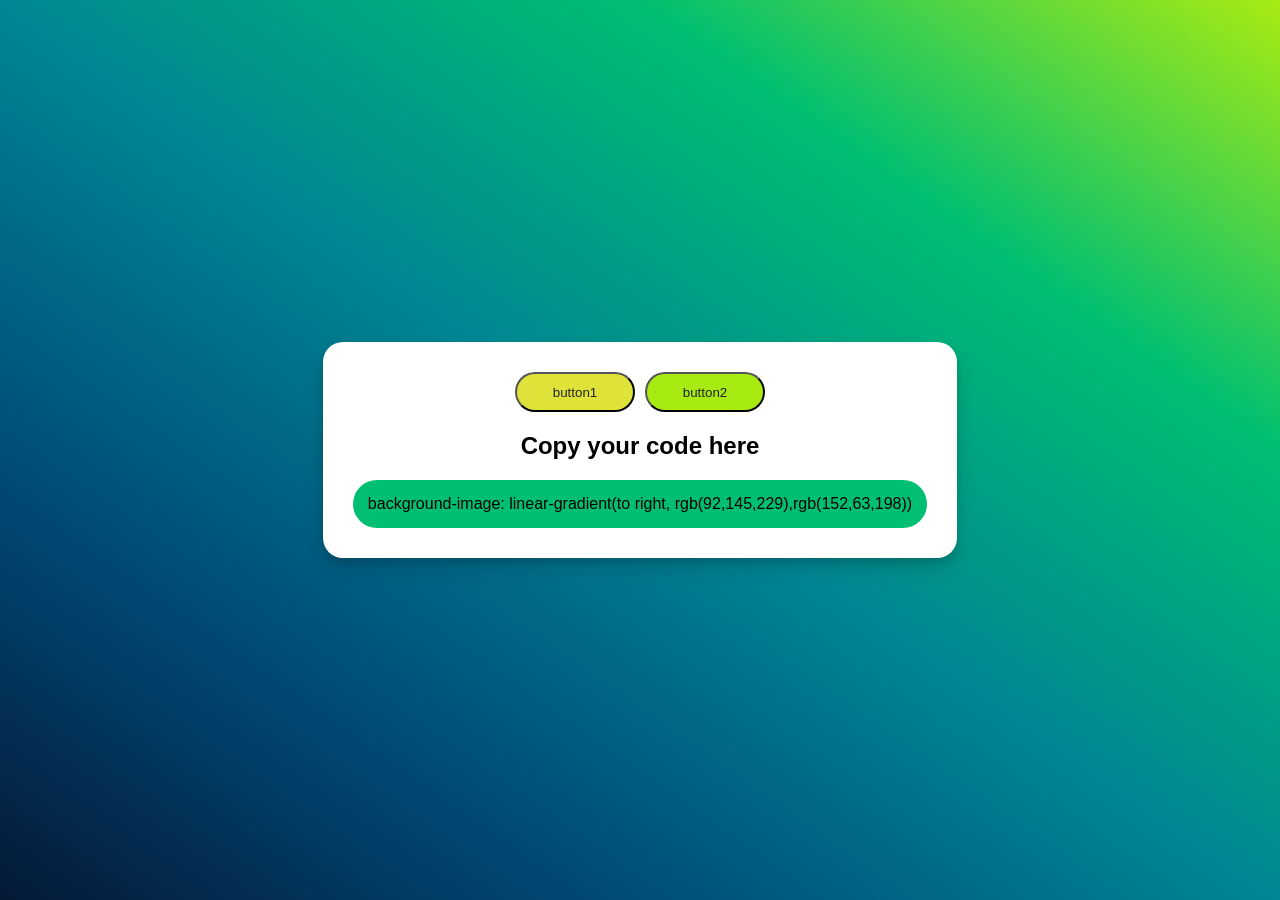
==== index.html @ f94b167c "Rename projectGradient.html to index.html" ====
<!DOCTYPE html>
<html lang="en">
<head>
    <meta charset="UTF-8">
    <meta name="viewport" content="width=device-width, initial-scale=1.0">
    <title>Project Grandient</title>
    <link rel="stylesheet" href="style.css">
</head>
<body>
<section class="hero"> 
    <div class="btn-container">   
    <button id="myButton">button1</button>
    <button id="myButton2">button2</button>
    </div>
    <h2>Copy your code here</h2>
    <div class="copyCode">
        background-image: linear-gradient(to right, rgb(92,145,229),rgb(152,63,198))        
    </div>
</section>   
<script>
    let btn1 = document.getElementById("myButton");
    let btn2 = document.getElementById("myButton2");
    let copyDiv = document.querySelector(".copyCode");

    let rgb1 = "#000";
    let rgb2 = "#000";



    const hexValues = () => {
        let myHexavalues ="0123456789abcdef";
        let colors = "#";
        for (let i = 0; i < 6; i++) {
        colors = colors + myHexavalues[Math.floor(Math.random() * 16)];
        }
        return colors;
    }


    const handleButton1 = () => {
        rgb1 = hexValues();
        btn1.innerText = (rgb1);
        console.log(rgb1);
        document.body.style.backgroundImage = `linear-gradient(to right, ${rgb1},${rgb2})`;
        copyDiv.innerHTML = `background-image: linear-gradient(to right, ${rgb1},${rgb2})`
        
    };

    const handleButton2 = () => {
        rgb2 = hexValues();
        btn2.innerText = (rgb2);
        console.log(rgb2);
        document.body.style.backgroundImage = `linear-gradient(to right, ${rgb1},${rgb2})`;
        copyDiv.innerHTML = `background-image: linear-gradient(to right, ${rgb1},${rgb2})`
        
    };

    btn1.addEventListener('click',handleButton1);
    btn2.addEventListener('click',handleButton2);



</script> 
</body>
</html>
---- style.css ----
body{
    margin: 0;
    padding: 0;
    box-sizing: border-box;
    font-family: Arial, sans-serif;

    display: flex;
    justify-content: center;
    align-items: center;
    height: 100vh;
    gap: 10px;
    background-image: linear-gradient(
        to right top,
        #051937,
        #004d7a,
        #008793,
        #00bf72,
        #a8eb12
    );

}

#myButton{
    height: 40px;
    width: 120px;
    border-radius: 2rem;
    background-color: rgb(223, 226, 56);
    color: rgb(34, 34, 34);
}

#myButton2{
    height: 40px;
    width: 120px;
    border-radius: 2rem;
    background-color: rgb(168, 235, 18);
    color: rgb(34,34,34);
}
.btn-container{
    display: flex;
    justify-content: center;
    gap: 10px;
}
.copyCode{
     display: flex;
    text-align: center;
    background-color: #00bf72;
    border-radius: 2rem;
    margin-top: 20px;
    padding: 15px;
}
.hero {
   background-color: white;
    border-radius: 20px;
    padding: 30px;
    box-shadow:
        0 4px 6px rgba(0,0,0,0.1),
        0 10px 20px rgba(0,0,0,0.15);
    
}
.hero h2{
    text-align: center;
    margin: 20px 0;
}
#myButton,
#myButton2{
    cursor: pointer;
    transition: 0.3s;
}

#myButton:hover,
#myButton2:hover{
    transform: translateY(-3px);
}
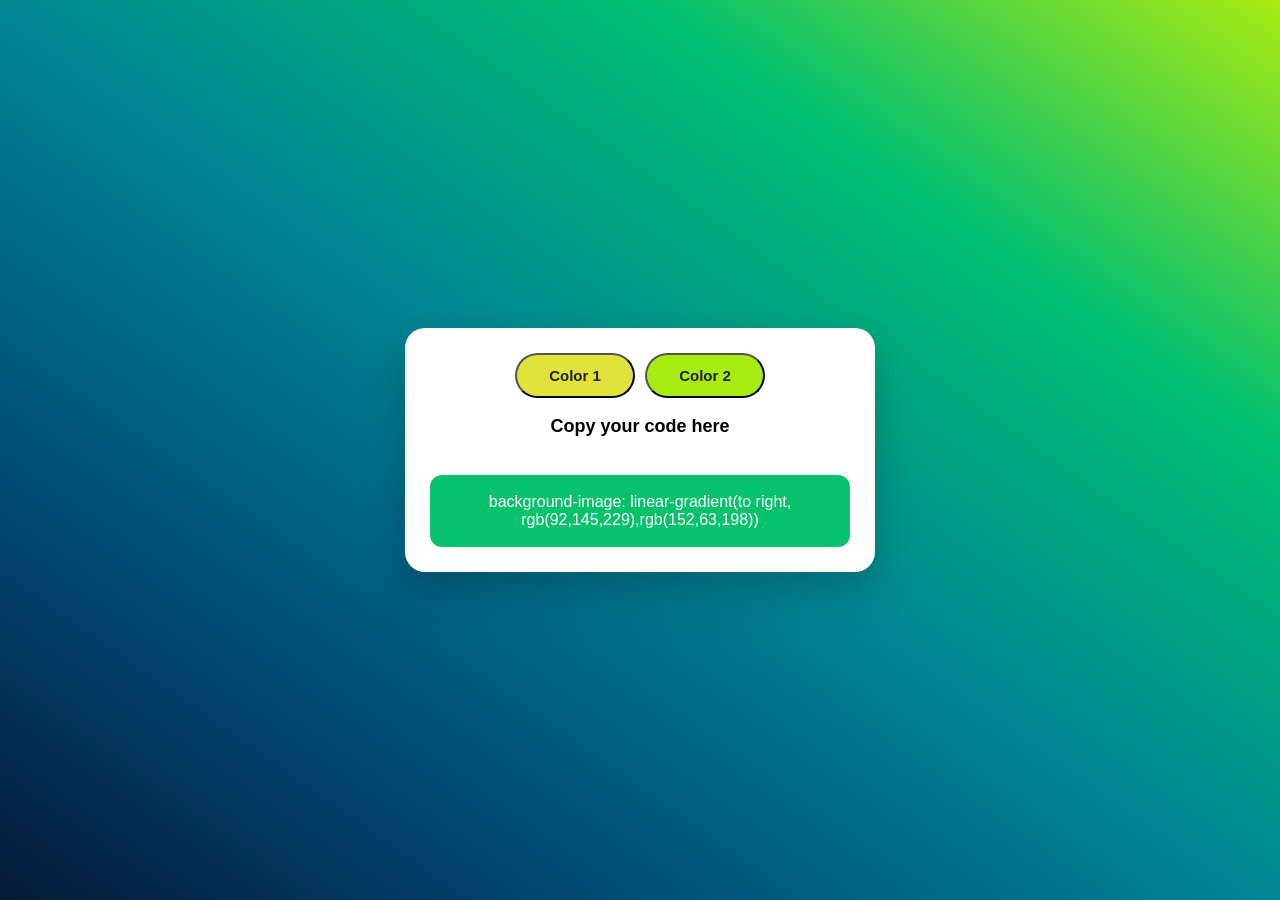
==== commit d013197f: "Add copy to clipboard feature" ====
--- a/index.html
+++ b/index.html
@@ -9,8 +9,8 @@
 <body>
 <section class="hero"> 
     <div class="btn-container">   
-    <button id="myButton">button1</button>
-    <button id="myButton2">button2</button>
+    <button id="myButton">Color 1</button>
+    <button id="myButton2">Color 2</button>
     </div>
     <h2>Copy your code here</h2>
     <div class="copyCode">
@@ -59,6 +59,31 @@
     btn2.addEventListener('click',handleButton2);
 
 
+    btn1.addEventListener('click', handleButton1);
+btn2.addEventListener('click', handleButton2);
+
+
+copyDiv.addEventListener("click", () => {
+
+    const cssCode = copyDiv.innerText;
+
+    navigator.clipboard.writeText(cssCode);
+
+    const originalText = copyDiv.innerHTML;
+
+    copyDiv.innerHTML = "✅ Copied!";
+
+    setTimeout(() => {
+        copyDiv.innerHTML = originalText;
+    }, 1500);
+
+});
+
+
+
+
+
+
 
 </script> 
 </body>
--- a/style.css
+++ b/style.css
@@ -40,34 +40,115 @@
     justify-content: center;
     gap: 10px;
 }
+.hero{
+    width: 90%;
+    max-width: 420px;   /* Was 500px */
+    background: #fff;
+    border-radius: 20px;
+    padding: 25px;      /* Was 30px */
+
+    display: flex;
+    flex-direction: column;
+    align-items: center;
+
+    box-shadow:
+        0 10px 30px rgba(0,0,0,.12),
+        0 25px 50px rgba(0,0,0,.10);
+}
+
 .copyCode{
-     display: flex;
+    width: 100%;
+    box-sizing: border-box;
+    padding: 18px;
+    margin-top: 20px;
+    border-radius: 12px;
+    background: #08c16d;
+    color: white;
     text-align: center;
-    background-color: #00bf72;
-    border-radius: 2rem;
-    margin-top: 20px;
-    padding: 15px;
+    word-break: break-word;
+
+    cursor: pointer;
+    transition: 0.3s ease;
+    user-select: none;
 }
-.hero {
-   background-color: white;
-    border-radius: 20px;
-    padding: 30px;
-    box-shadow:
-        0 4px 6px rgba(0,0,0,0.1),
-        0 10px 20px rgba(0,0,0,0.15);
-    
+
+.copyCode:hover{
+    transform: scale(1.02);
+    background: #06b665;
 }
+
+.copyCode:active{
+    transform: scale(.98);
+}
+
+
 .hero h2{
     text-align: center;
-    margin: 20px 0;
+    margin: 18px 0;
+    font-size: 18px;
 }
 #myButton,
 #myButton2{
-    cursor: pointer;
-    transition: 0.3s;
+    width: 120px;
+    height: 45px;
+    font-size: 15px;
+    font-weight: 600;
 }
 
 #myButton:hover,
 #myButton2:hover{
     transform: translateY(-3px);
 }
+
+
+
+
+@media (max-width:768px){
+
+    .hero{
+        width:90%;
+        padding:25px;
+    }
+
+    .btn-container{
+        flex-direction:column;
+        gap:15px;
+    }
+
+    #myButton,
+    #myButton2{
+        width:100%;
+        height:48px;
+    }
+
+    h2{
+        font-size:26px;
+    }
+
+    .copyCode{
+        font-size:14px;
+    }
+
+}
+
+@media screen and (max-width:480px){
+
+    .hero{
+        padding:20px 15px;
+    }
+
+    h2{
+        font-size:18px;
+    }
+
+    #myButton,
+    #myButton2{
+        height:42px;
+        font-size:15px;
+    }
+
+    .copyCode{
+        font-size:13px;
+        padding:12px;
+    }
+}
